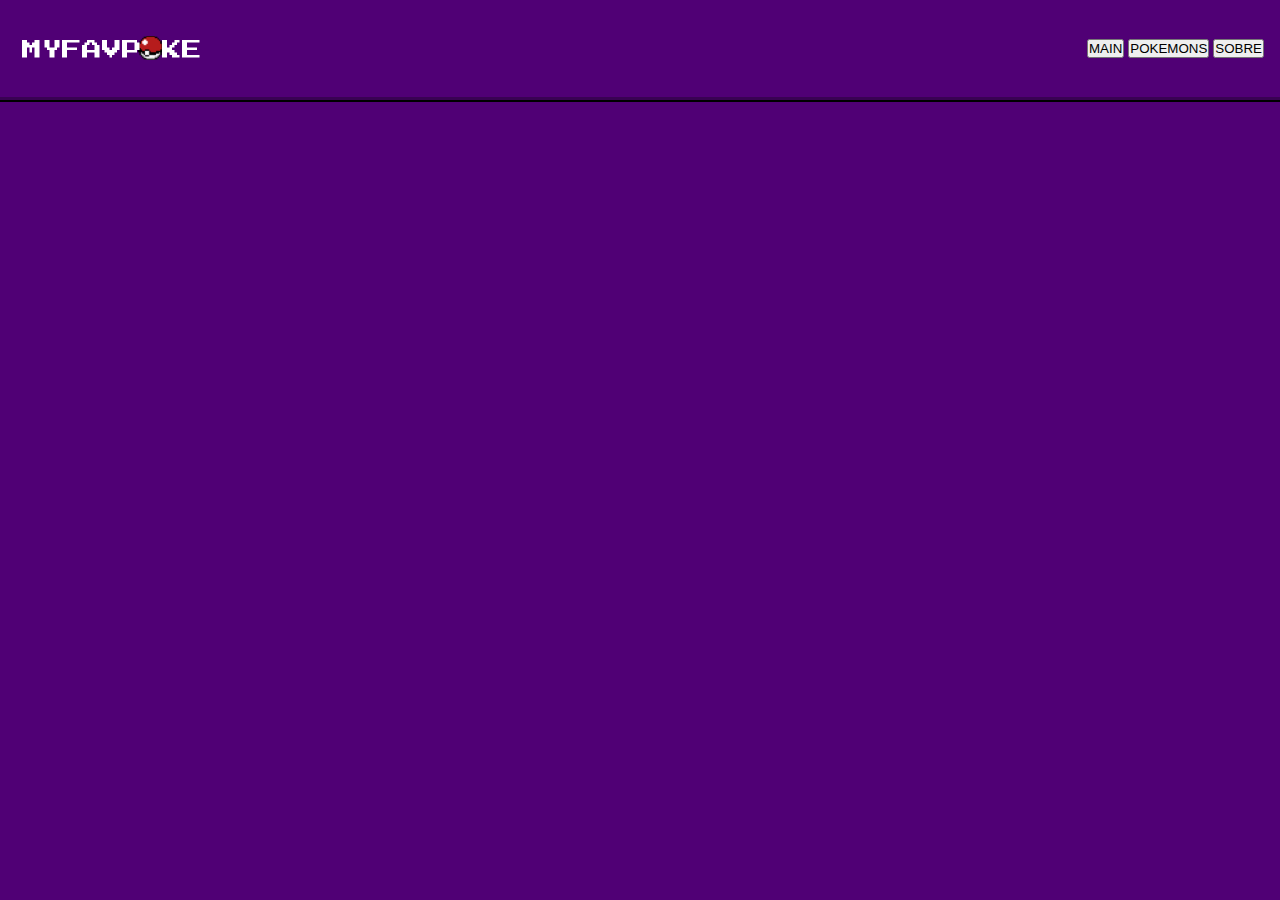
==== index.html @ 50c4a47c "Create header and media-querys" ====
<!DOCTYPE html>
<html lang="pt-br">
  <head>
    <meta charset="UTF-8" />
    <meta http-equiv="X-UA-Compatible" content="IE=edge" />
    <meta name="viewport" content="width=device-width, initial-scale=1.0" />
    <link rel="stylesheet" href="./index.css">
    <link rel="stylesheet" href="./components/main-header.css">
    <link rel="stylesheet" href="./components/media-query.css">
    <title>MYFAVPOKE</title>
  </head>
  <body>
    <header class="main-header">
      <img src="./assets/logo.svg" alt="">
      <nav class="header-nav">
        <button class="button-header">MAIN</button>
        <button class="button-header">POKEMONS</button>
        <button class="button-header">SOBRE</button>
      </nav>
    </header>

    <main></main>

    <footer></footer>
  </body>
</html>
---- index.css ----
*{
  margin:0;
  padding:0;
  box-sizing: border-box;
}
:root{
  --mainColor: #500075;
  --secondColor: #2B023F;
  --thirdColor: #FFFFFF
}
body{
  background-color: var(--mainColor);
}
---- components/main-header.css ----
.main-header{
  width: 100%;
  height: 100px;
  border-bottom: 3px solid #390253;
  box-shadow: 0px 2px 0 #000000;
  display:flex;
  justify-content: space-between;
  align-items: center;
  padding: 0 1rem;
}
---- components/media-query.css ----
@media (min-width: 280px) and (max-width: 480px){
  .main-header{
    display:flex;
    flex-direction: column;
    justify-content: center;
    align-items: center;
    gap: 1rem;
  
  }
  .header-nav{
    
  }
}
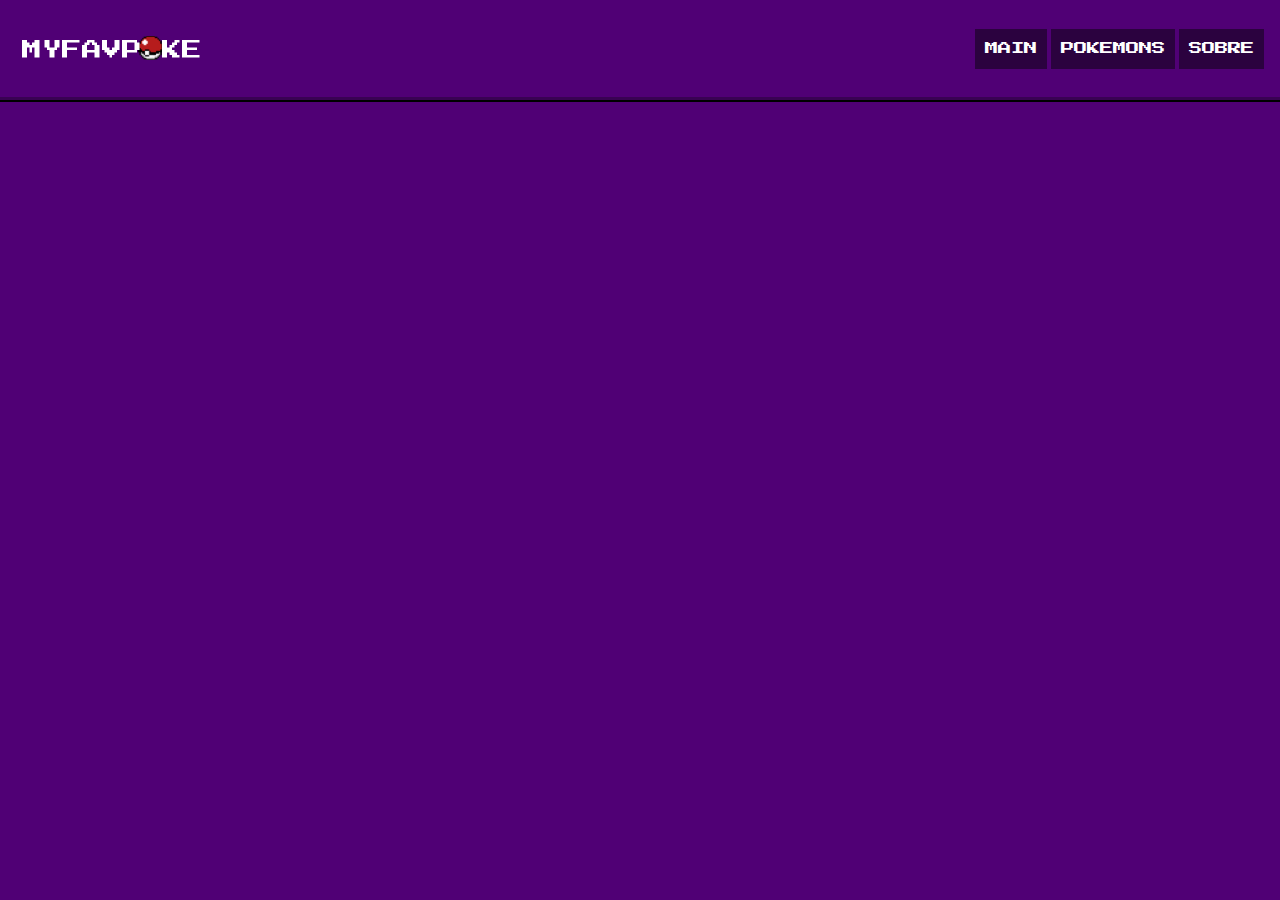
==== commit 5d56f2ea: "Change header and media query" ====
--- a/index.html
+++ b/index.html
@@ -4,9 +4,11 @@
     <meta charset="UTF-8" />
     <meta http-equiv="X-UA-Compatible" content="IE=edge" />
     <meta name="viewport" content="width=device-width, initial-scale=1.0" />
+    <link rel="preconnect" href="https://fonts.googleapis.com"><link rel="preconnect" href="https://fonts.gstatic.com" crossorigin><link href="https://fonts.googleapis.com/css2?family=Fira+Code:wght@700&family=Press+Start+2P&display=swap" rel="stylesheet">
     <link rel="stylesheet" href="./index.css">
     <link rel="stylesheet" href="./components/main-header.css">
     <link rel="stylesheet" href="./components/media-query.css">
+    <link rel="stylesheet" href="./components/header-nav.css">
     <title>MYFAVPOKE</title>
   </head>
   <body>
--- a/components/media-query.css
+++ b/components/media-query.css
@@ -1,4 +1,4 @@
-@media (min-width: 280px) and (max-width: 480px){
+@media (min-width: 280px) and (max-width: 520px){
   .main-header{
     display:flex;
     flex-direction: column;
@@ -10,4 +10,8 @@
   .header-nav{
     
   }
+  .button-header{
+    font-size: .6rem;
+  
+  }
 }--- a/components/header-nav.css
+++ b/components/header-nav.css
@@ -0,0 +1,13 @@
+
+
+
+
+.button-header{
+  width: auto;
+  height: 2.5rem;
+  background-color: var(--secondColor);
+  color: var(--thirdColor);
+  font-family: 'Press Start 2P', sans-serif;
+  padding: 0 10px;
+  border:none;
+}
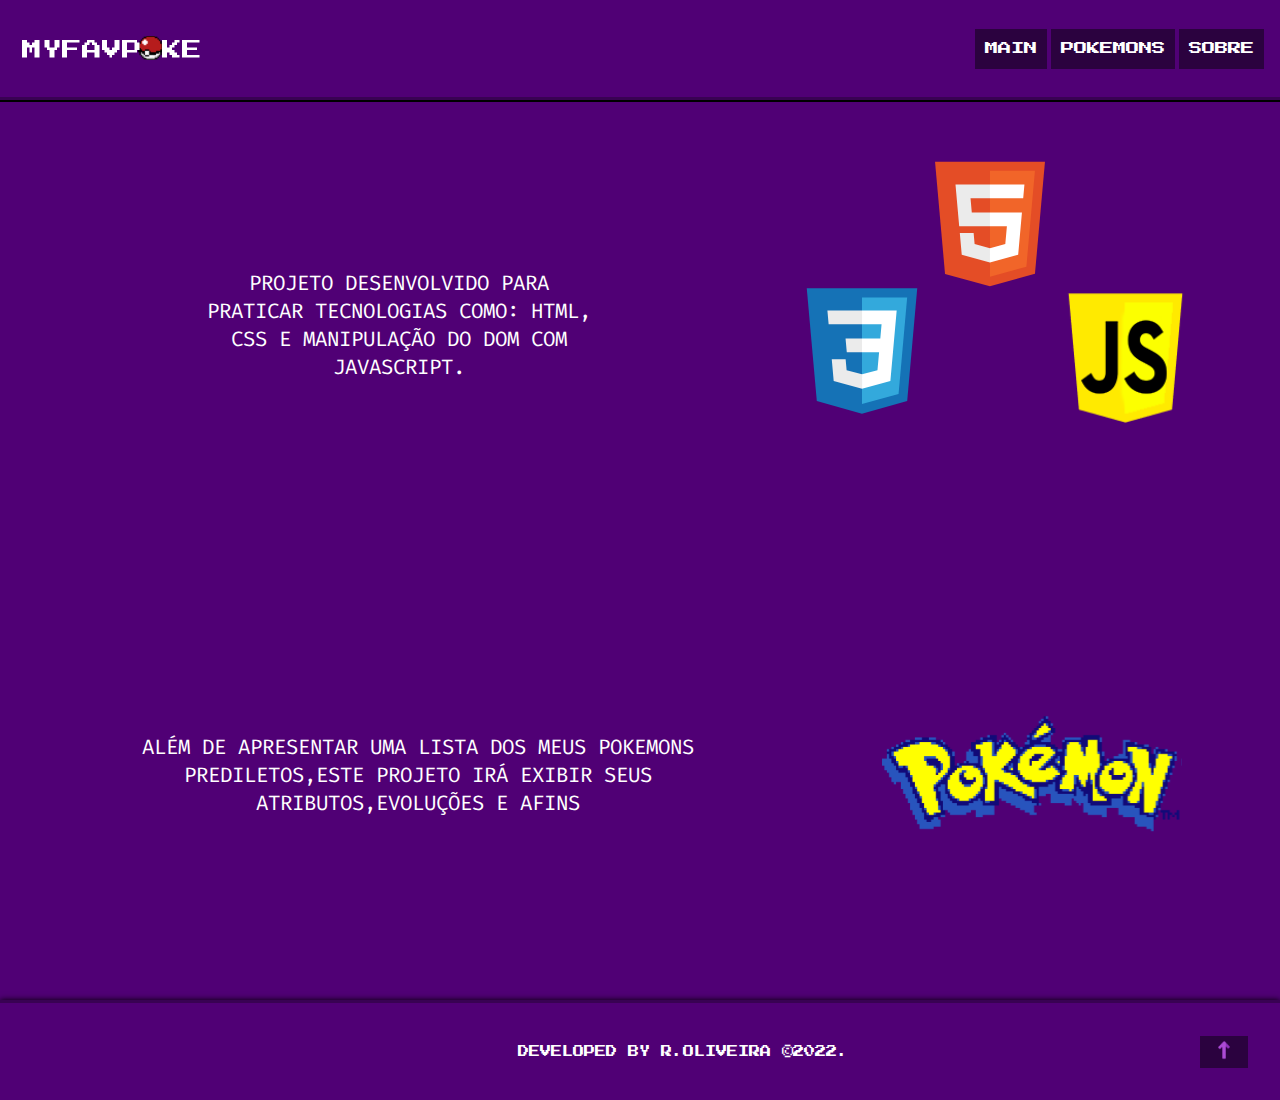
==== commit 503d6ca5: "Update mquery's main-page" ====
--- a/index.html
+++ b/index.html
@@ -6,14 +6,16 @@
     <meta name="viewport" content="width=device-width, initial-scale=1.0" />
     <link rel="preconnect" href="https://fonts.googleapis.com"><link rel="preconnect" href="https://fonts.gstatic.com" crossorigin><link href="https://fonts.googleapis.com/css2?family=Fira+Code:wght@700&family=Press+Start+2P&display=swap" rel="stylesheet">
     <link rel="stylesheet" href="./index.css">
+    <link rel="stylesheet" href="./components/media-query.css">
     <link rel="stylesheet" href="./components/main-header.css">
-    <link rel="stylesheet" href="./components/media-query.css">
     <link rel="stylesheet" href="./components/header-nav.css">
+    <link rel="stylesheet" href="./components/main-section.css">
+    <link rel="stylesheet" href="./components/main-footer.css">
     <title>MYFAVPOKE</title>
   </head>
   <body>
-    <header class="main-header">
-      <img src="./assets/logo.svg" alt="">
+    <header class="main-header" id="top">
+      <img class="logo" src="./assets/logo.svg" alt="">
       <nav class="header-nav">
         <button class="button-header">MAIN</button>
         <button class="button-header">POKEMONS</button>
@@ -21,8 +23,31 @@
       </nav>
     </header>
 
-    <main></main>
+    <main class="main-section" id="main-mquery">
+      <section class="main">
+        <div class="div-p-mainSection"><p>PROJETO DESENVOLVIDO PARA PRATICAR 
+          TECNOLOGIAS COMO: HTML, CSS E 
+          MANIPULAÇÃO DO DOM COM JAVASCRIPT.</p></div>
+          <div class="div-img-mainSection" id="div-img-mquery">
+            <img id="img-tec" src="./assets/icons-tec.svg" alt="Icones das tecnologias html, css e javascript">
+          </div>
+      </section>
 
-    <footer></footer>
+      <section class="sub-section">
+        <div class="div-p-subSection">
+        <p>ALÉM DE APRESENTAR UMA LISTA DOS MEUS 
+          POKEMONS PREDILETOS,ESTE PROJETO IRÁ EXIBIR 
+          SEUS ATRIBUTOS,EVOLUÇÕES E AFINS</p>
+        </div>
+        <div class="div-img-subSection" id="mquery">
+        <img class="img-pokemon-mquery" id="img-pokemon" src="./assets/pokemonLogo.svg" alt="Logo do Pokemon">
+        </div>
+       </section>
+    </main>
+
+    <footer class="main-footer">
+      <p class="footer-p" id="fontP">DEVELOPED BY R.OLIVEIRA ©2022.</p>
+      <button class="to-top"><a href="#top"><img src="./assets/icons8-up-arrow-48.png" alt=""></a></button>
+    </footer>
   </body>
 </html>
--- a/index.css
+++ b/index.css
@@ -6,7 +6,7 @@
 :root{
   --mainColor: #500075;
   --secondColor: #2B023F;
-  --thirdColor: #FFFFFF
+  --thirdColor: #FFFFFF;
 }
 body{
   background-color: var(--mainColor);
--- a/components/media-query.css
+++ b/components/media-query.css
@@ -1,17 +1,104 @@
-@media (min-width: 280px) and (max-width: 520px){
+
+@media (min-width: 1024px) and (max-width: 1920px){
+  
+
+}
+
+
+@media (min-width: 600px) and (max-width: 1000px){
+
+  #fontP{
+    font-size: .5rem;
+    margin:0;
+  }
+  .div-p-mainSection p{
+    font-size: .7rem;
+  }
+  #img-tec{
+    width: 200px;
+  }
+  .div-p-subSection p{
+    padding-left: .6rem;
+    font-size: .7rem;
+  }
+  #img-pokemon{
+    width: 200px;
+  }
+  #mquery{
+   margin: 0;
+   padding: 0;
+  }
+}
+
+
+@media (min-width: 280px) and (max-width: 600px){
   .main-header{
     display:flex;
     flex-direction: column;
     justify-content: center;
     align-items: center;
-    gap: 1rem;
-  
+    margin-top: 10px;
+  }
+  .logo{
+    padding-top: 10px;
   }
   .header-nav{
-    
+    padding-bottom: 10px;
   }
   .button-header{
     font-size: .6rem;
   
   }
+  .main-footer{
+    height: 100px;
+  }
+  
+  #fontP{
+    font-size: .3rem;
+    margin:0;
+  }
+  .main-section{
+   
+  }
+  
+  .main{
+    flex-direction: column;
+    align-items: center;
+    justify-content: center;
+    
+    
+  }
+  #img-tec{
+    margin-left: 10%;
+    display: flex;
+    width: 10rem;
+    align-items: center;
+    justify-content: center;
+  }
+  
+  .div-p-mainSection p{
+    margin-top: 10px;
+    font-size: .7rem;
+  }
+  #div-img-mquery{
+    margin-top: 10px;
+  }
+  .sub-section{
+    flex-direction: column;
+    align-items: center;
+    justify-content: center; 
+    width: 100%;
+  }
+  #img-pokemon{
+    width: 130px;
+  }
+  .div-p-subSection p{
+    padding-left:0;
+    font-size: .6rem;
+  }
+  #mquery{
+    margin: 0;
+    padding-top: 1rem;
+  }
+  
 }--- a/components/main-header.css
+++ b/components/main-header.css
@@ -7,4 +7,7 @@
   justify-content: space-between;
   align-items: center;
   padding: 0 1rem;
+}
+.logo{
+  cursor:pointer;
 }--- a/components/header-nav.css
+++ b/components/header-nav.css
@@ -10,4 +10,5 @@
   font-family: 'Press Start 2P', sans-serif;
   padding: 0 10px;
   border:none;
+  cursor: pointer;
 }
--- a/components/main-section.css
+++ b/components/main-section.css
@@ -0,0 +1,63 @@
+.main-section{
+  display: flex;
+  flex-direction: column;
+  width: 100%;
+  height: 100vh;
+  align-items: center;
+  
+  
+}
+.main{
+  display: flex;
+  padding: 3rem 0;
+  align-items: center;
+  height: 50vh;
+  width: 100%;
+  
+}
+.div-p-mainSection{
+  font-family: 'Fira Code', sans-serif;
+  color: var(--thirdColor);
+  display: flex;
+  justify-content: center;
+  align-items: center;
+  font-size: 1.3rem;
+}
+.div-p-mainSection p{
+  width: 50%;
+  text-align: center;
+}
+.div-img-main-section{
+  width: 50vh;
+  height: 100%;
+  display: flex;
+  justify-content: center;
+  align-items: center;
+}
+
+.sub-section{
+  font-family: 'Fira Code', sans-serif;
+  color: var(--thirdColor);
+  display: flex;
+  justify-content: center;
+  align-items: center;
+  align-items: center;
+  font-size: 1.3rem;
+  height: 50vh;
+  width: 100%;
+}
+.div-p-subSection{
+  width: 50%;
+  text-align: center;
+}
+.div-img-subSection{
+  
+  display: flex;
+  justify-content: center;
+  align-items: center;
+  margin-left: 9rem;
+  
+}
+.div-img-subSection img{
+  width: 300px;
+}
--- a/components/main-footer.css
+++ b/components/main-footer.css
@@ -0,0 +1,31 @@
+.main-footer{
+  display:flex;
+  justify-content: space-between;
+  width: 100%;
+  height: 100px;
+  align-items: center;
+  padding:0 2rem;
+  border-top: 3px solid #390253;
+  box-shadow: 0px 0px 6px #000000;
+}
+.main-footer p{
+  color: var(--thirdColor);
+  font-family: 'Press Start 2P', sans-serif;
+  font-size: .7rem;
+  margin-left: 40%;
+}
+.to-top{
+  width: 3rem;
+  height: 2rem;
+  cursor:pointer;
+  background-color: var(--secondColor);
+  border: none;
+  padding: .1rem 0;
+}
+.to-top:hover{
+  background-color:#390253;
+}
+.to-top img{
+  width: 20px;
+  height: 20px;
+}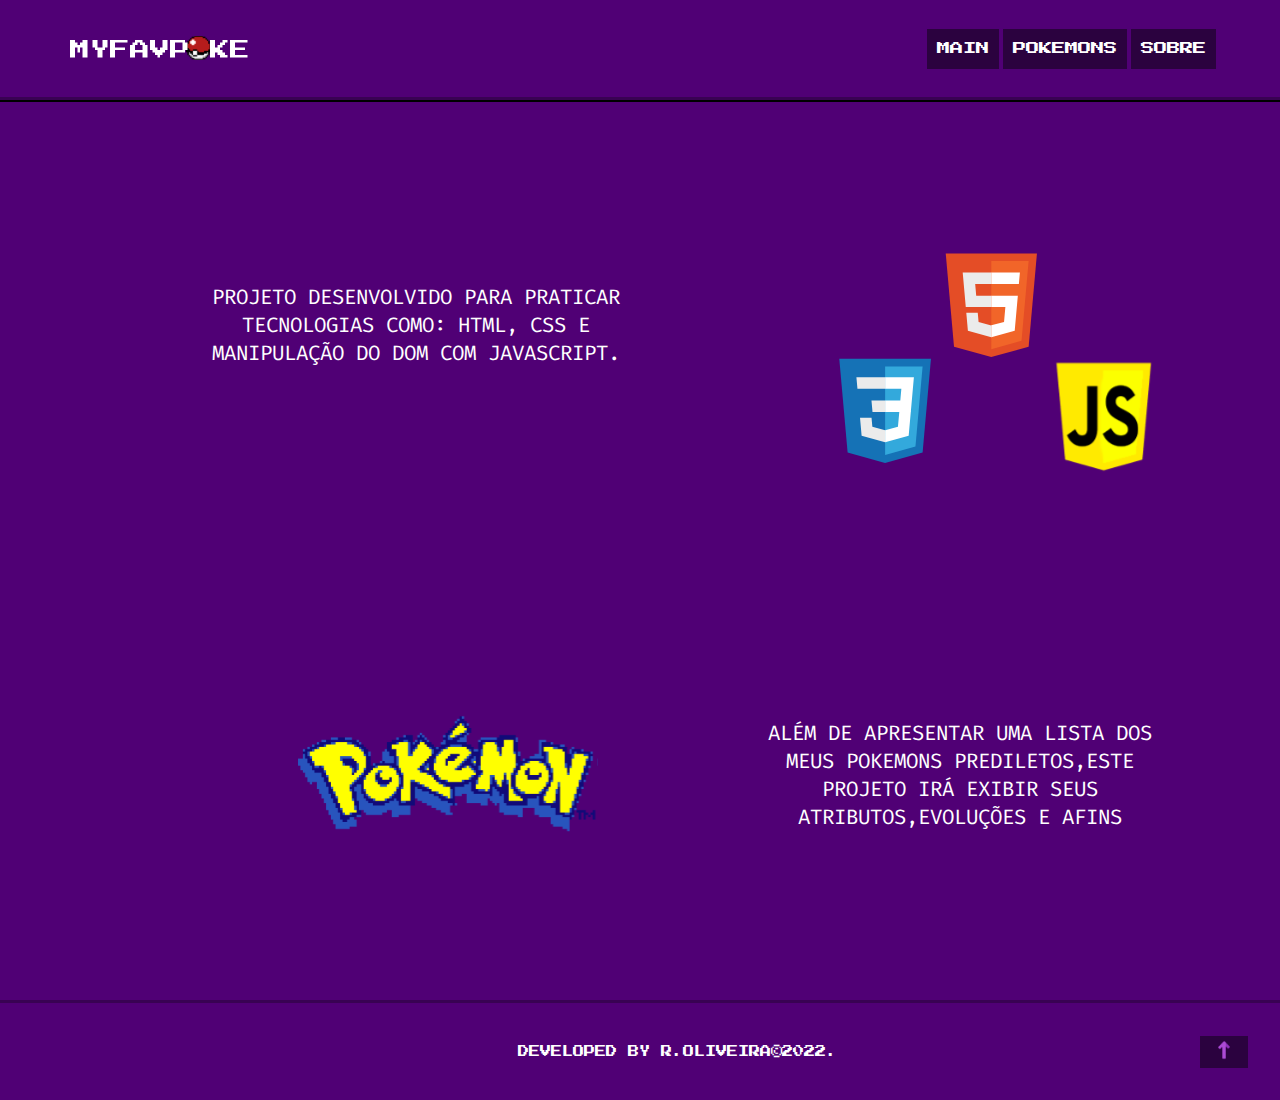
==== commit c3313772: "Change README" ====
--- a/index.html
+++ b/index.html
@@ -12,14 +12,15 @@
     <link rel="stylesheet" href="./components/main-section.css">
     <link rel="stylesheet" href="./components/main-footer.css">
     <title>MYFAVPOKE</title>
+    <link rel="icon" href="./assets/favIcon.svg">
   </head>
   <body>
     <header class="main-header" id="top">
-      <img class="logo" src="./assets/logo.svg" alt="">
-      <nav class="header-nav">
-        <button class="button-header">MAIN</button>
-        <button class="button-header">POKEMONS</button>
-        <button class="button-header">SOBRE</button>
+      <img class="logo" id="logo-mquery" src="./assets/logo.svg" alt="">
+      <nav class="header-nav" id="header-nav-mquery">
+        <a href="#top"><button class="button-header">MAIN</button></a>
+        <a href="./pokemons.html"><button class="button-header">POKEMONS</button></a>
+        <a href="./about.html"><button class="button-header">SOBRE</button></a>
       </nav>
     </header>
 
@@ -32,22 +33,22 @@
             <img id="img-tec" src="./assets/icons-tec.svg" alt="Icones das tecnologias html, css e javascript">
           </div>
       </section>
-
+    
       <section class="sub-section">
+        <div class="div-img-subSection" id="mquery">
+          <img class="img-pokemon-mquery" id="img-pokemon" src="./assets/pokemonLogo.svg" alt="Logo do Pokemon">
+        </div>
         <div class="div-p-subSection">
         <p>ALÉM DE APRESENTAR UMA LISTA DOS MEUS 
           POKEMONS PREDILETOS,ESTE PROJETO IRÁ EXIBIR 
           SEUS ATRIBUTOS,EVOLUÇÕES E AFINS</p>
         </div>
-        <div class="div-img-subSection" id="mquery">
-        <img class="img-pokemon-mquery" id="img-pokemon" src="./assets/pokemonLogo.svg" alt="Logo do Pokemon">
-        </div>
        </section>
     </main>
 
     <footer class="main-footer">
-      <p class="footer-p" id="fontP">DEVELOPED BY R.OLIVEIRA ©2022.</p>
-      <button class="to-top"><a href="#top"><img src="./assets/icons8-up-arrow-48.png" alt=""></a></button>
+      <p class="footer-p" id="fontP">DEVELOPED BY R.OLIVEIRA©2022.</p>
+      <a href="#top"><button class="to-top"><img src="./assets/icons8-up-arrow-48.png" alt=""></button></a>
     </footer>
   </body>
 </html>
--- a/index.css
+++ b/index.css
@@ -10,4 +10,7 @@
 }
 body{
   background-color: var(--mainColor);
+}
+a{
+  text-decoration: none;
 }--- a/components/media-query.css
+++ b/components/media-query.css
@@ -1,12 +1,37 @@
 
-@media (min-width: 1024px) and (max-width: 1920px){
-  
-
+@media (min-width: 1001px) and (max-width: 1920px){
+ 
+  #div-img-mquery{
+    width: 50%;
+    margin-top: 100px;
+    margin-bottom: 100p;
+    padding-top: 30px;
+    /* margin-bottom: 130px; */
+  }
+  #img-tec{
+    width: 400px;
+  }
+  #mquery{
+    margin: 0;
+    padding: 0;
+   }
+   #about-main-mquery{
+    height: 100vh;
+   }
+   #paragraph-mquery{
+    line-height: .2rem;
+    padding-top: 3rem;
+   }
+   #main-section-mquery-about, #main-section-mquery:first-child{
+    font-size: 10px;
+   }
 }
 
 
+
 @media (min-width: 600px) and (max-width: 1000px){
-
+ 
+  
   #fontP{
     font-size: .5rem;
     margin:0;
@@ -17,6 +42,10 @@
   #img-tec{
     width: 200px;
   }
+  #div-img-mquery{
+    width: 30%;
+    height: 100px;
+  }
   .div-p-subSection p{
     padding-left: .6rem;
     font-size: .7rem;
@@ -28,26 +57,46 @@
    margin: 0;
    padding: 0;
   }
+    /* about responsive */
+   
+    .h1-component{
+      font-size: .9rem;
+    }
+    #paragraph-about{
+      font-size: .6rem;
+      padding-top: 4rem;
+      line-height: .7rem;
+    }
+
+    /* pokemon card section */
+    #pokemon-main-mquery{
+      display: flex;
+      flex-wrap: wrap;
+      gap: 30px;
+      justify-content: center;
+      align-items: center;
+      height: 1000px;
+      width: 70%;
+    }
 }
 
 
 @media (min-width: 280px) and (max-width: 600px){
-  .main-header{
+  #top{
     display:flex;
     flex-direction: column;
     justify-content: center;
     align-items: center;
-    margin-top: 10px;
-  }
-  .logo{
+    margin-top: 20px;
+    padding: 0;
+  }
+
+  .header-nav{
     padding-top: 10px;
-  }
-  .header-nav{
     padding-bottom: 10px;
   }
   .button-header{
     font-size: .6rem;
-  
   }
   .main-footer{
     height: 100px;
@@ -92,13 +141,101 @@
   #img-pokemon{
     width: 130px;
   }
+  .div-p-subSection{
+    display: flex;
+    align-items: center;
+    justify-content: center;
+    width: 100%;
+  }
   .div-p-subSection p{
-    padding-left:0;
-    font-size: .6rem;
+    font-size: .7rem;
+    
   }
   #mquery{
     margin: 0;
     padding-top: 1rem;
   }
-  
+   /* about responsive */
+   
+  .h1-component{
+    font-size: .6rem;
+  }
+  #paragraph-about{
+    font-size: .5rem;
+    padding-top: 1.5rem;
+    line-height: .6rem;
+  }
+
+  /* pokemon-card section */
+  #pokemon-main-mquery{
+    display: flex;
+    flex-wrap: wrap;
+    gap: 10px;
+    justify-content: center;
+    align-items: center;
+    height: 2000px;
+    width: 40%;
+  }
+  .card{
+    width: 180px;
+    height: 250px;
+    background-color: var(--secondColor);
+    display: flex;
+    flex-direction: column;
+  }
+  
+  .evolution-button{
+    display: flex;
+    align-items: center;
+    justify-content: center;
+    padding: .4rem 3rem;
+    margin-right: 3px;
+    width: 50%;
+    height: 20px;
+    align-self: flex-end;
+    margin-top: 5px;
+    font-family: 'Press Start 2p', sans-serif;
+    color: var(--thirdColor);
+    font-size: .6rem;
+    background-color: var(--mainColor);
+    border: none;
+  }
+  
+  .pokemon-image-container-bulbasaur{
+    width: 100%;
+    height: 100%;
+    display: flex;
+    align-items: center;
+    justify-content: center;
+  }
+  .img-container-bulbasaur{
+    width: 40%;
+    height: 40%;
+    padding-top: .3rem;
+    padding-bottom: .3rem;
+  }
+  .desc-button{
+    position: absolute;
+    width: 30px;
+    height: 20px;
+    display: flex;
+    align-items: center;
+    justify-content: center;
+    margin-top: 4px;
+    margin-left: 4px;
+    background-color: var(--mainColor);
+    font-family: 'Press Start 2p', sans-serif;
+    color: var(--thirdColor);
+    border: none;
+  }
+  .pokemon-name{
+    display: flex;
+    justify-content: center;
+    align-items: flex-end;
+    font-family: 'Press Start 2p', sans-serif;
+    color: var(--thirdColor);
+    font-size: .6rem;
+    padding-top: .3rem;
+    padding-bottom: .3rem;
+  }
 }--- a/components/main-header.css
+++ b/components/main-header.css
@@ -6,7 +6,7 @@
   display:flex;
   justify-content: space-between;
   align-items: center;
-  padding: 0 1rem;
+  padding: 0 4rem;
 }
 .logo{
   cursor:pointer;
--- a/components/main-section.css
+++ b/components/main-section.css
@@ -29,7 +29,7 @@
 }
 .div-img-main-section{
   width: 50vh;
-  height: 100%;
+  height: 200px;
   display: flex;
   justify-content: center;
   align-items: center;
@@ -47,11 +47,11 @@
   width: 100%;
 }
 .div-p-subSection{
-  width: 50%;
+  width: 30%;
   text-align: center;
 }
 .div-img-subSection{
-  
+  width: 50%;
   display: flex;
   justify-content: center;
   align-items: center;
--- a/components/main-footer.css
+++ b/components/main-footer.css
@@ -6,7 +6,6 @@
   align-items: center;
   padding:0 2rem;
   border-top: 3px solid #390253;
-  box-shadow: 0px 0px 6px #000000;
 }
 .main-footer p{
   color: var(--thirdColor);
@@ -28,4 +27,7 @@
 .to-top img{
   width: 20px;
   height: 20px;
+}
+.to-top:hover img{
+  filter: invert(100%);
 }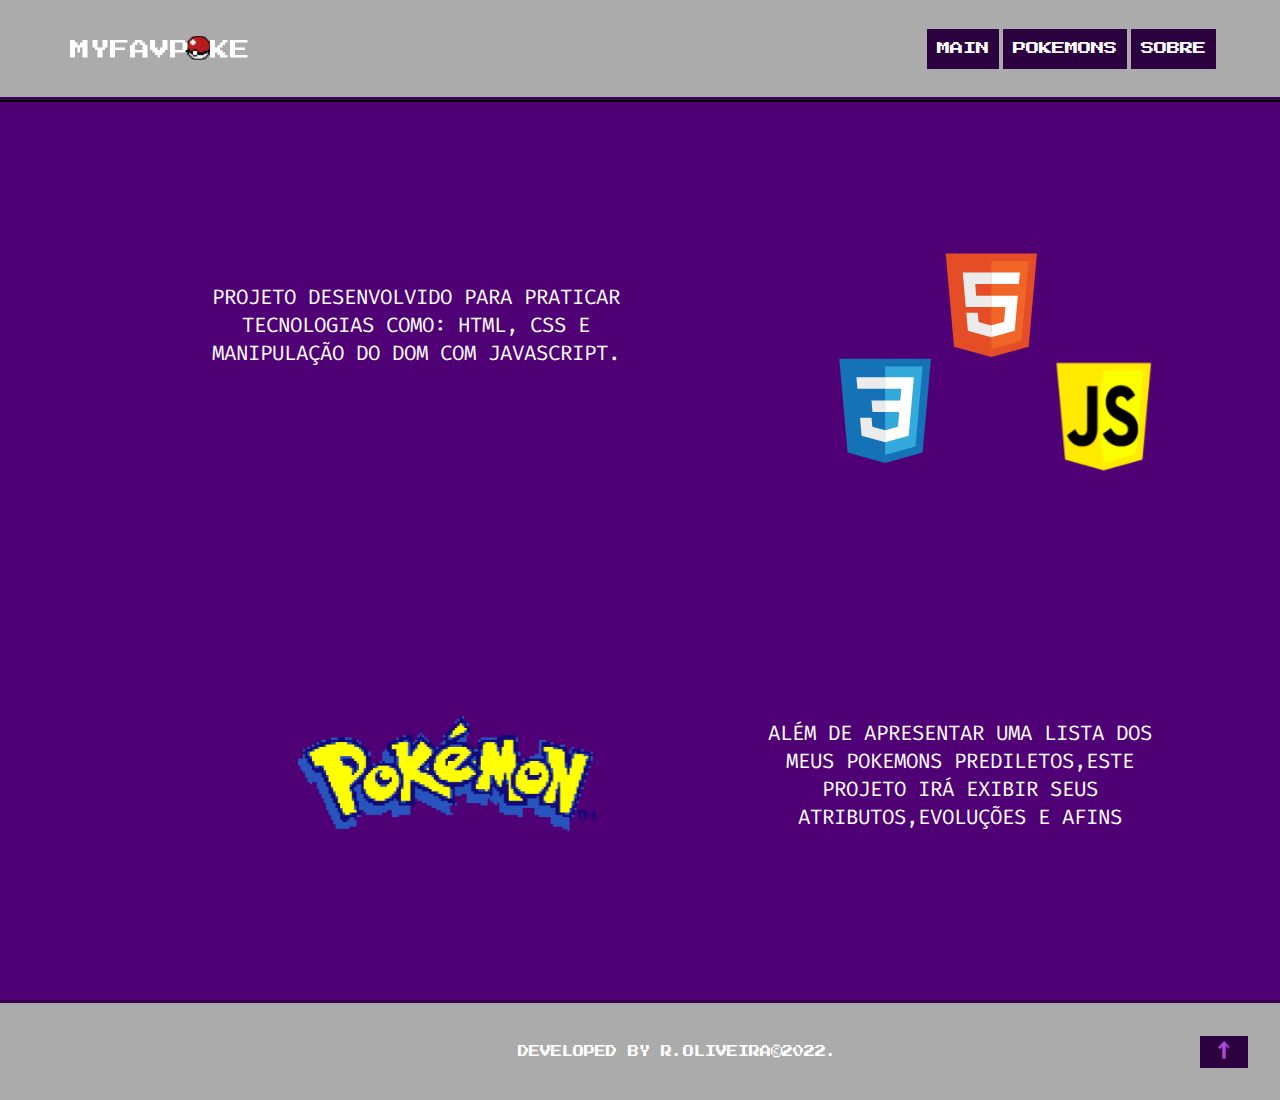
==== commit 446151b9: "Add alt description and change about description" ====
--- a/index.html
+++ b/index.html
@@ -48,7 +48,7 @@
 
     <footer class="main-footer">
       <p class="footer-p" id="fontP">DEVELOPED BY R.OLIVEIRA©2022.</p>
-      <a href="#top"><button class="to-top"><img src="./assets/icons8-up-arrow-48.png" alt=""></button></a>
+      <a href="#top"><button class="to-top"><img src="./assets/icons8-up-arrow-48.png" alt="Icone em formato de uma seta"></button></a>
     </footer>
   </body>
 </html>
--- a/components/media-query.css
+++ b/components/media-query.css
@@ -25,6 +25,13 @@
    #main-section-mquery-about, #main-section-mquery:first-child{
     font-size: 10px;
    }
+   #desc-mquery{
+    display: flex;
+    justify-content: center;
+    background-color: var(--secondColor);
+    width: 550px;
+    height: auto;
+  }
 }
 
 
@@ -78,6 +85,17 @@
       height: 1000px;
       width: 70%;
     }
+    #desc-mquery{
+      display: flex;
+      justify-content: center;
+      background-color: var(--secondColor);
+      width: auto;
+      height: auto;
+      font-size: .7rem;
+      padding: 10px 30px;
+      text-align: center;
+      line-height: 30px;
+    }
 }
 
 
@@ -87,7 +105,7 @@
     flex-direction: column;
     justify-content: center;
     align-items: center;
-    margin-top: 20px;
+    
     padding: 0;
   }
 
@@ -238,4 +256,19 @@
     padding-top: .3rem;
     padding-bottom: .3rem;
   }
+  /* #desc-div-mquery{
+    margin-bottom: 1050px;
+  } */
+  #desc-mquery{
+    display: flex;
+    justify-content: center;
+    background-color: var(--secondColor);
+    width: auto;
+    height: auto;
+    font-size: .7rem;
+    padding: 10px 30px;
+    text-align: center;
+    line-height: 30px;
+  }
+  
 }--- a/components/main-header.css
+++ b/components/main-header.css
@@ -7,6 +7,7 @@
   justify-content: space-between;
   align-items: center;
   padding: 0 4rem;
+  background: #acabab;
 }
 .logo{
   cursor:pointer;
--- a/components/header-nav.css
+++ b/components/header-nav.css
@@ -12,3 +12,7 @@
   border:none;
   cursor: pointer;
 }
+.button-header:hover{
+  color: var(--thirdColor);
+  background-color: var(--mainColor);
+}
--- a/components/main-footer.css
+++ b/components/main-footer.css
@@ -6,6 +6,7 @@
   align-items: center;
   padding:0 2rem;
   border-top: 3px solid #390253;
+  background: #acabab;
 }
 .main-footer p{
   color: var(--thirdColor);
